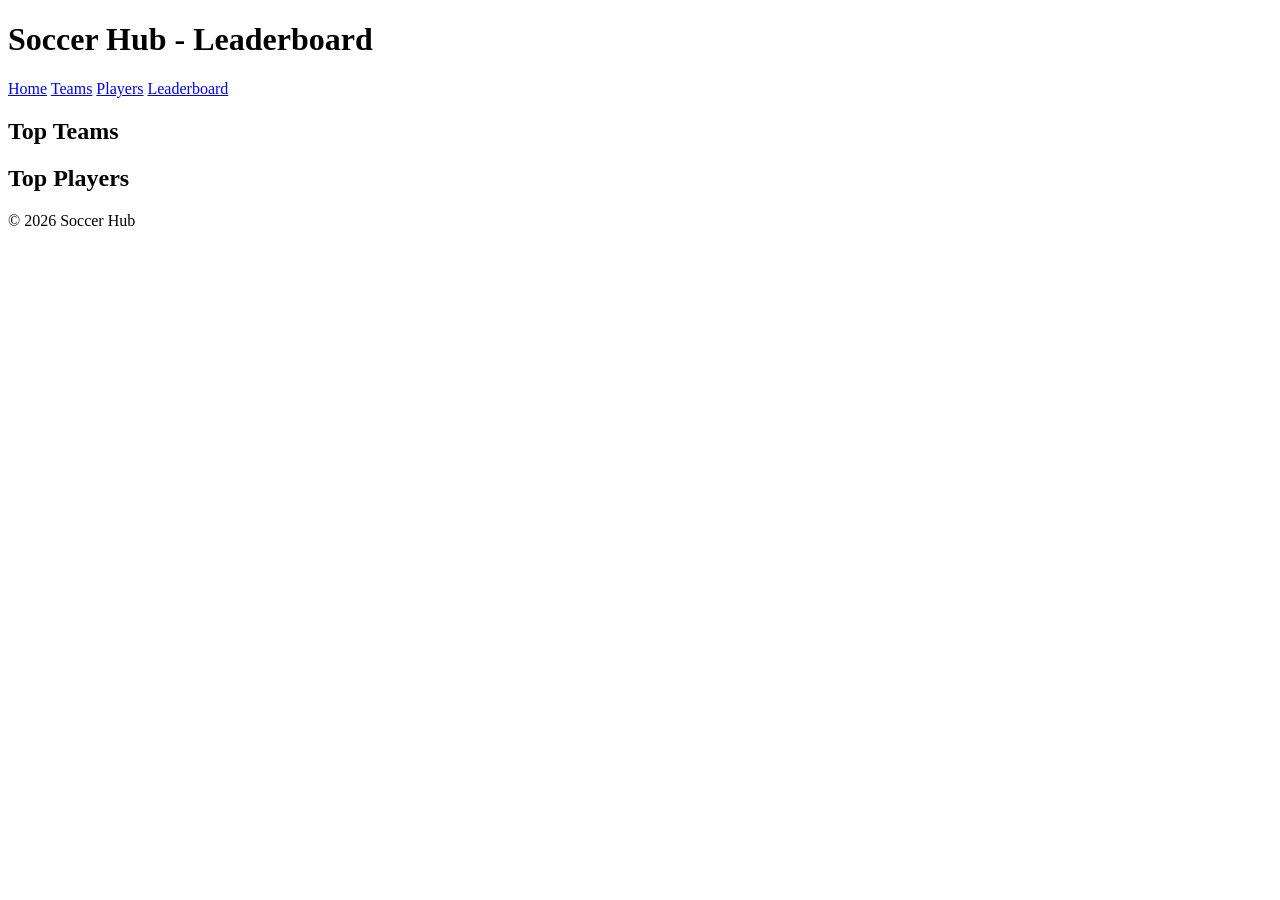
==== leaderboard.html @ a3427a24 "Create leaderboard.html" ====
<!DOCTYPE html>
<html lang="en">
<head>
  <meta charset="UTF-8">
  <title>Leaderboard - Soccer Hub</title>
  <link rel="stylesheet" href="style.css">
</head>
<body>
  <header>
    <h1>Soccer Hub - Leaderboard</h1>
    <nav>
      <a href="index.html">Home</a>
      <a href="teams.html">Teams</a>
      <a href="players.html">Players</a>
      <a href="leaderboard.html">Leaderboard</a>
    </nav>
  </header>

  <main>
    <h2>Top Teams</h2>
    <ul id="team-leaderboard">
      <!-- Will be populated by JS -->
    </ul>

    <h2>Top Players</h2>
    <ul id="player-leaderboard">
      <!-- Will be populated by JS -->
    </ul>
  </main>

  <footer>
    <p>&copy; 2026 Soccer Hub</p>
  </footer>

  <script src="script.js"></script>
</body>
</html>
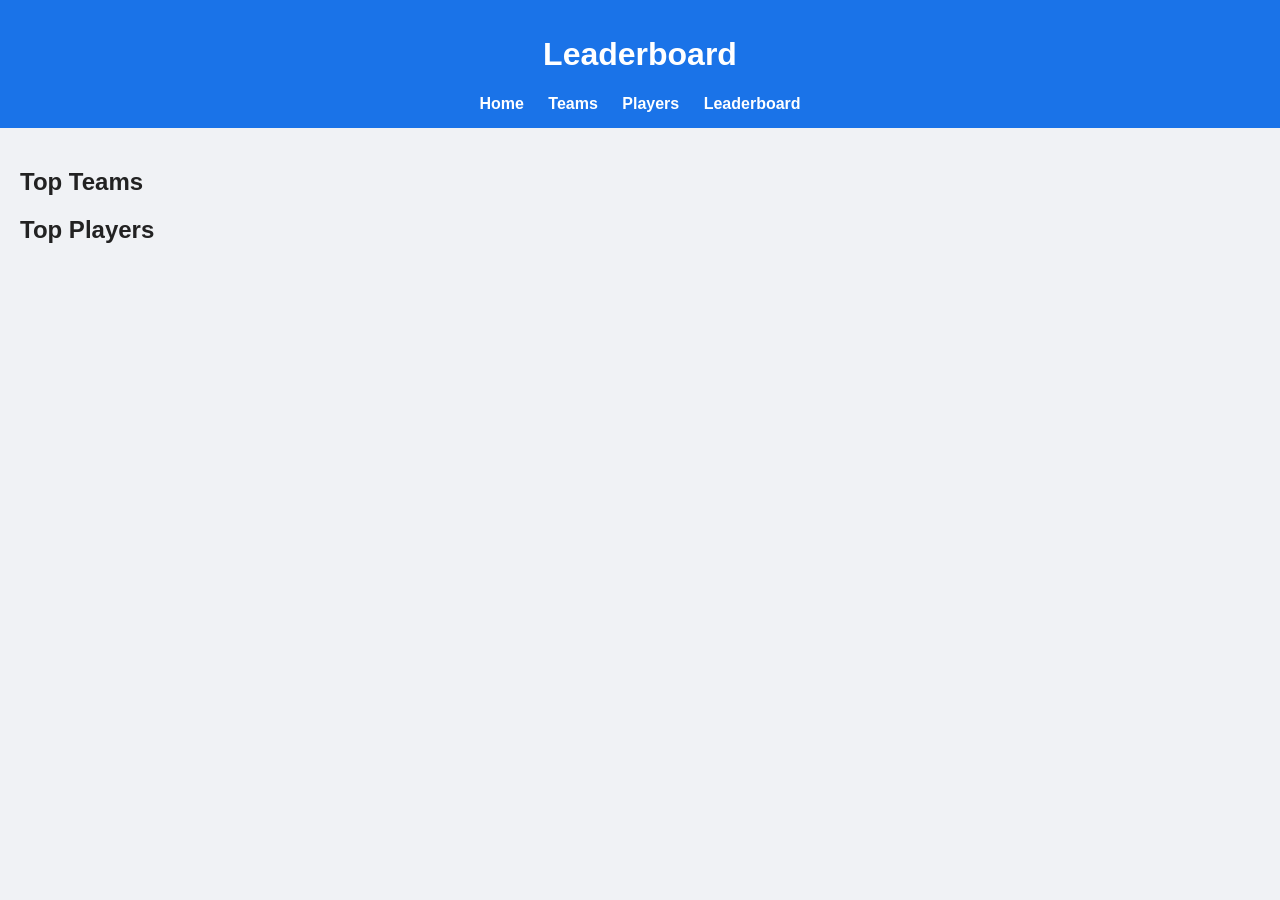
==== commit 9a9c0560: "Update leaderboard.html" ====
--- a/leaderboard.html
+++ b/leaderboard.html
@@ -7,7 +7,7 @@
 </head>
 <body>
   <header>
-    <h1>Soccer Hub - Leaderboard</h1>
+    <h1>Leaderboard</h1>
     <nav>
       <a href="index.html">Home</a>
       <a href="teams.html">Teams</a>
@@ -17,20 +17,16 @@
   </header>
 
   <main>
-    <h2>Top Teams</h2>
-    <ul id="team-leaderboard">
-      <!-- Will be populated by JS -->
-    </ul>
+    <section>
+      <h2>Top Teams</h2>
+      <ul id="team-leaderboard"></ul>
+    </section>
 
-    <h2>Top Players</h2>
-    <ul id="player-leaderboard">
-      <!-- Will be populated by JS -->
-    </ul>
+    <section>
+      <h2>Top Players</h2>
+      <ul id="player-leaderboard"></ul>
+    </section>
   </main>
-
-  <footer>
-    <p>&copy; 2026 Soccer Hub</p>
-  </footer>
 
   <script src="script.js"></script>
 </body>
--- a/style.css
+++ b/style.css
@@ -0,0 +1,57 @@
+body {
+  font-family: Arial, sans-serif;
+  margin: 0;
+  padding: 0;
+  background: #f0f2f5;
+  color: #222;
+}
+
+header {
+  background: #1a73e8;
+  color: white;
+  padding: 15px;
+  text-align: center;
+}
+
+nav a {
+  color: white;
+  margin: 0 10px;
+  text-decoration: none;
+  font-weight: bold;
+}
+
+nav a:hover {
+  text-decoration: underline;
+}
+
+main {
+  padding: 20px;
+}
+
+.team-list, .player-list {
+  display: flex;
+  flex-wrap: wrap;
+  gap: 20px;
+}
+
+.team, .player {
+  background: white;
+  padding: 15px;
+  border-radius: 10px;
+  flex: 1 1 200px;
+  box-shadow: 0 2px 5px rgba(0,0,0,0.1);
+  text-align: center;
+}
+
+button {
+  background: #1a73e8;
+  color: white;
+  border: none;
+  padding: 8px 12px;
+  border-radius: 5px;
+  cursor: pointer;
+}
+
+button:hover {
+  background: #155ab6;
+}
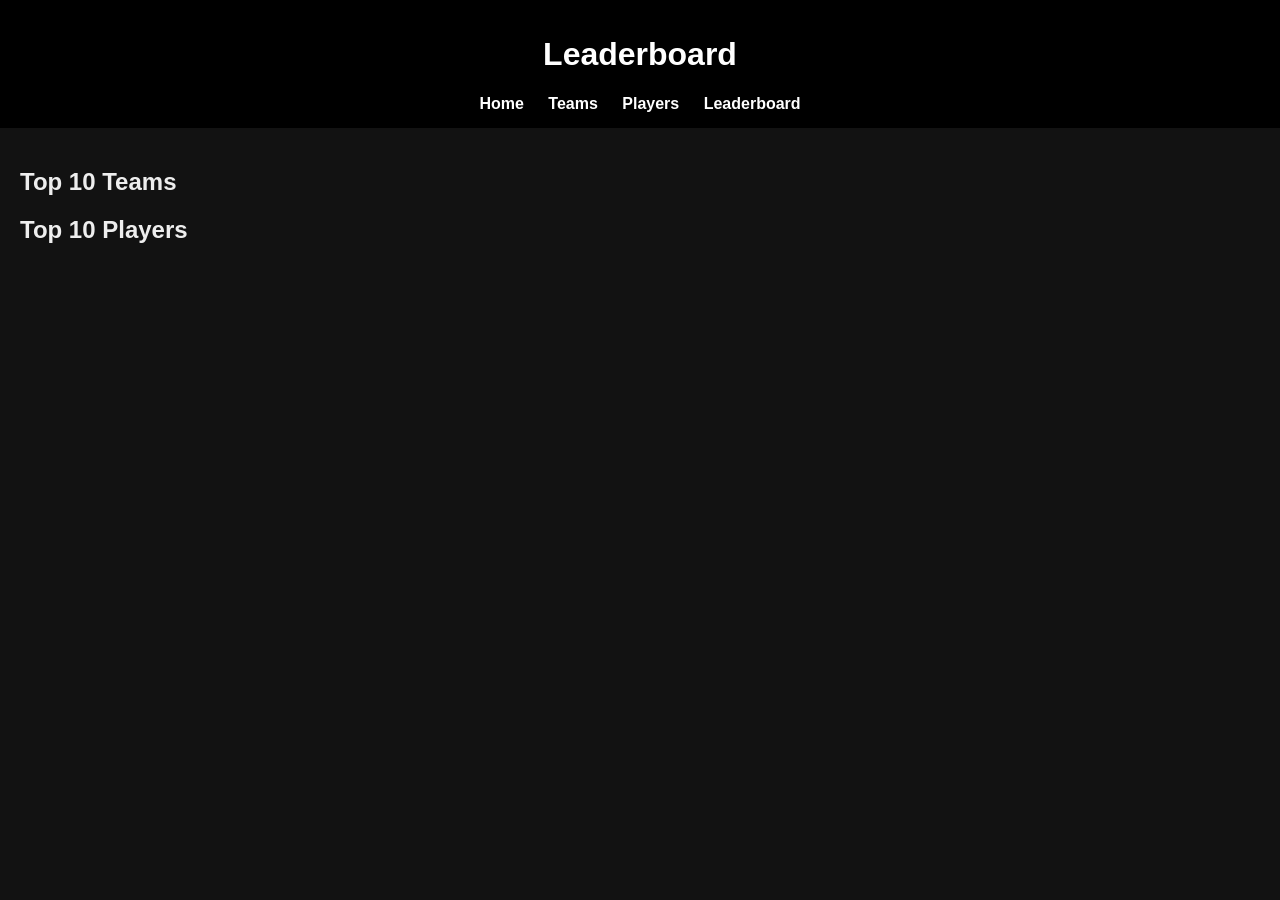
==== commit cecea953: "Update leaderboard.html" ====
--- a/leaderboard.html
+++ b/leaderboard.html
@@ -6,28 +6,27 @@
   <link rel="stylesheet" href="style.css">
 </head>
 <body>
-  <header>
-    <h1>Leaderboard</h1>
-    <nav>
-      <a href="index.html">Home</a>
-      <a href="teams.html">Teams</a>
-      <a href="players.html">Players</a>
-      <a href="leaderboard.html">Leaderboard</a>
-    </nav>
-  </header>
+<header>
+  <h1>Leaderboard</h1>
+  <nav>
+    <a href="index.html">Home</a>
+    <a href="teams.html">Teams</a>
+    <a href="players.html">Players</a>
+    <a href="leaderboard.html">Leaderboard</a>
+  </nav>
+</header>
 
-  <main>
-    <section>
-      <h2>Top Teams</h2>
-      <ul id="team-leaderboard"></ul>
-    </section>
+<main>
+  <section>
+    <h2>Top 10 Teams</h2>
+    <ul id="team-leaderboard"></ul>
+  </section>
+  <section>
+    <h2>Top 10 Players</h2>
+    <ul id="player-leaderboard"></ul>
+  </section>
+</main>
 
-    <section>
-      <h2>Top Players</h2>
-      <ul id="player-leaderboard"></ul>
-    </section>
-  </main>
-
-  <script src="script.js"></script>
+<script src="script.js"></script>
 </body>
 </html>
--- a/style.css
+++ b/style.css
@@ -1,57 +1,70 @@
 body {
   font-family: Arial, sans-serif;
   margin: 0;
-  padding: 0;
-  background: #f0f2f5;
-  color: #222;
+  background-color: #121212;
+  color: #eee;
 }
 
 header {
-  background: #1a73e8;
-  color: white;
+  background-color: #000;
+  color: #fff;
   padding: 15px;
   text-align: center;
 }
 
-nav a {
-  color: white;
+header nav a {
+  color: #fff;
   margin: 0 10px;
   text-decoration: none;
   font-weight: bold;
 }
 
-nav a:hover {
+header nav a:hover {
   text-decoration: underline;
+}
+
+input#search {
+  margin-top: 10px;
+  padding: 8px;
+  width: 80%;
+  max-width: 400px;
+  font-size: 16px;
+  border-radius: 5px;
+  border: 1px solid #fff;
+  background-color: #222;
+  color: #eee;
 }
 
 main {
   padding: 20px;
 }
 
-.team-list, .player-list {
+.team, .player, .match-item {
+  background-color: #222;
+  margin: 10px 0;
+  padding: 15px;
+  border-radius: 10px;
   display: flex;
-  flex-wrap: wrap;
-  gap: 20px;
+  align-items: center;
 }
 
-.team, .player {
-  background: white;
-  padding: 15px;
-  border-radius: 10px;
-  flex: 1 1 200px;
-  box-shadow: 0 2px 5px rgba(0,0,0,0.1);
-  text-align: center;
+.team img {
+  margin-right: 15px;
+  width: 60px;
+  height: 60px;
 }
 
 button {
-  background: #1a73e8;
-  color: white;
+  margin-left: auto;
+  padding: 6px 12px;
+  cursor: pointer;
   border: none;
-  padding: 8px 12px;
+  background-color: #fff;
+  color: #000;
   border-radius: 5px;
-  cursor: pointer;
+  font-weight: bold;
 }
 
 button:hover {
-  background: #155ab6;
+  background-color: #ccc;
 }
